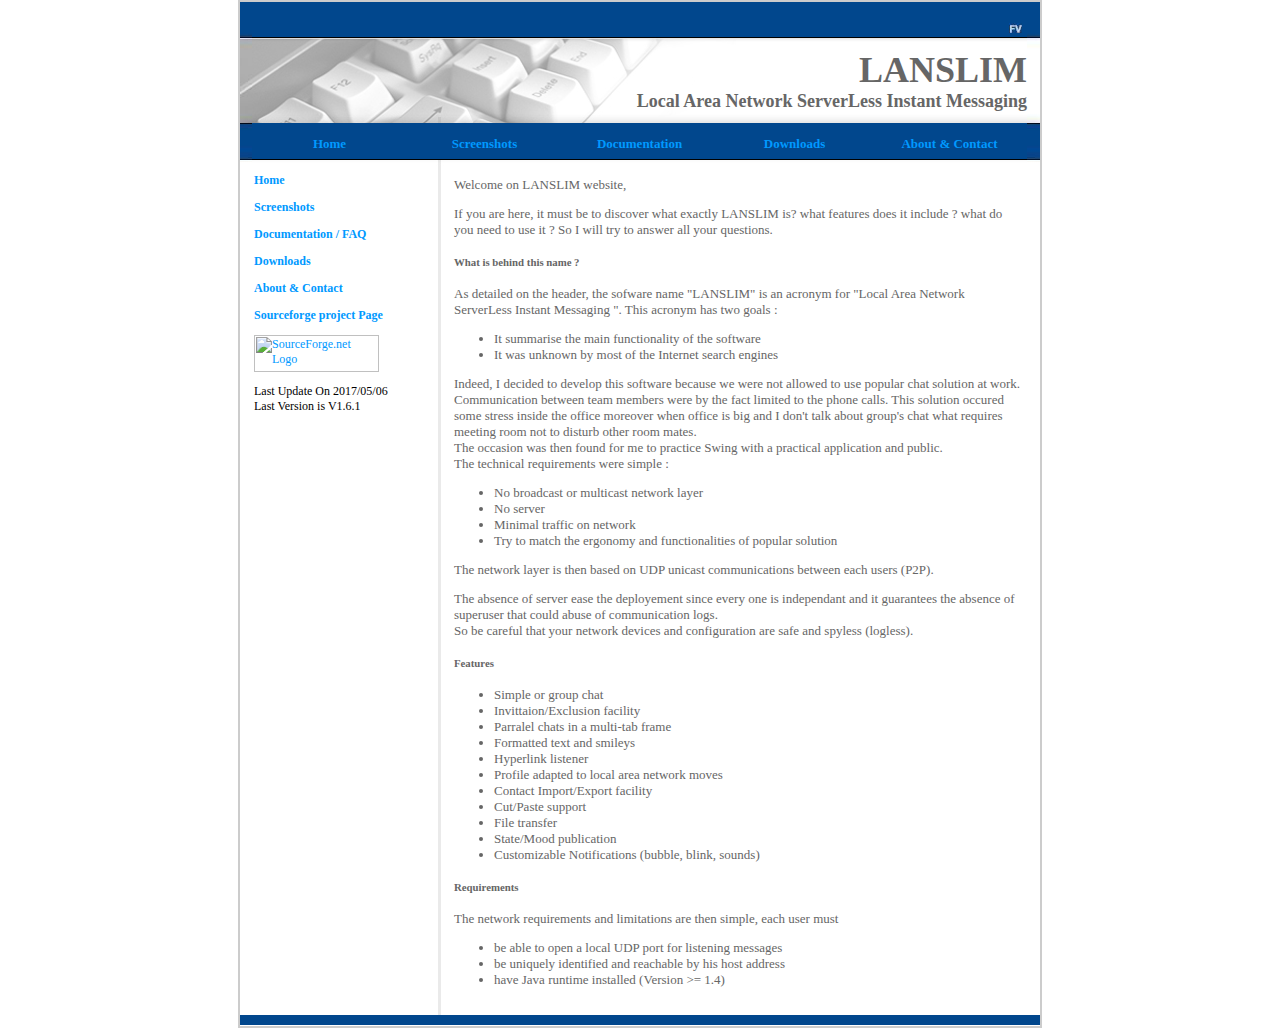
==== docs/index.html @ 2975a774 "Fix HTML erros" ====
<html>
<head>
<title>LANSLIM website</title>
<meta http-equiv="Content-Type" content="text/html" charset="iso-8859-1" />
<link href="style.css" rel="stylesheet" type="text/css" />
</head>
<body bgcolor="FFFFFF" leftmargin="0" topmargin="0" marginwidth="0" marginheight="0"> 
<table border="1" align="center" cellpadding="0" cellspacing="0" bordercolor="#CCCCCC"> 
  <tr> 
    <td width="800"><table width="800" border="0" align="center" cellpAdding="0" cellspacing="0"> 
        <tr> 
          <td rowspan="8" background="images/fv_01.jpg">&nbsp; </td> 
          <td colspan="5"><img src="images/fv_02.jpg" width="775" height="21" alt="" /></td> 
          <td colspan="2" rowspan="8" background="images/fv_03.jpg">&nbsp; </td> 
        </tr> 
        <tr> 
          <td colspan="3" rowspan="2"> <img src="images/fv_04.jpg" width="757" height="14" alt="" /></td> 
          <td> <a href="http://funkyvision.co.uk/" target="_blank"><img src="images/fv_05.jpg" alt="" width=13 height=10 border="0" /></a></td> 
          <td rowspan="2"><img src="images/fv_06.jpg" width="5" height="14" alt="" /></td> 
        </tr> 
        <tr> 
          <td> <img src="images/fv_07.jpg" width="13" height="4" alt="" /></td> 
        </tr> 
        <tr> 
          <td height="86" colspan="5" background="images/fv_08.jpg">
		  	<table width="100%"  border="0" align="center" cellpadding="0" cellspacing="0"> 
              <tr> 
                <td width="36%">&nbsp;</td> 
                <td width="64%" align="right"><span class="style1">LANSLIM</span></td> 
              </tr> 
              <tr> 
                <td>&nbsp;</td> 
                <td align="right"><span class="style2">Local Area Network ServerLess Instant Messaging </span></td> 
              </tr> 
            </table>
		  </td> 
        </tr> 
        <tr> 
          <td colspan="5"> <img src="images/fv_09.jpg" width="775" height="6" alt="" /></td> 
        </tr> 
        <tr> 
          <td height="30" colspan="5" background="images/fv_10.jpg"><table width="100%"  border="0" align="center" cellpadding="0" cellspacing="0"> 
              <tr> 
                <td width="20%"><div align="center"><strong><a href="index.html">Home</a></strong></div></td> 
                <td width="20%"><div align="center"><strong><a href="screenshots.html">Screenshots</a></strong></div></td> 
                <td width="20%"><div align="center"><strong><a href="documentation.html">Documentation</a></strong></div></td> 
                <td width="20%"><div align="center"><strong><a href="http://sourceforge.net/project/showfiles.php?group_id=229376">Downloads</a></strong></div></td> 
                <td width="20%"><div align="center"><strong><a href="about.html"><strong>About &amp; Contact</strong></a> </strong></div></td> 
              </tr> 
            </table></td> 
        </tr> 
        <tr> 
          <td colspan="5"> <img src="images/fv_11.jpg" width="775" height="12" alt="" /></td> 
        </tr> 
        <tr> 
          <td height="521" background="images/fv_12.jpg" class="content">		  
		  	<p><a href="index.html"><strong>Home</strong></a></p>
            <p><a href="screenshots.html"><strong>Screenshots</strong></a></p>
            <p><a href="documentation.html"><strong>Documentation / FAQ</strong></a></p>
            <p><a href="http://sourceforge.net/project/showfiles.php?group_id=229376"><strong>Downloads</strong></a></p>
            <p><a href="about.html"><strong>About &amp; Contact</strong></a> </p>
            <p><a href="http://sourceforge.net/projects/lanslim/"><strong>Sourceforge project Page</strong></a></p>
			<p><a href="http://sourceforge.net/projects/lanslim/"><img src="http://sflogo.sourceforge.net/sflogo.php?group_id=229376&amp;type=4" width="125" height="37" border="0" alt="SourceForge.net Logo" /></a></p>
			<p></p><p>Last Update On 2017/05/06<br/>
			Last Version is V1.6.1</p>
			</td> 
          <td width="19" background="images/fv_13.jpg">&nbsp; </td> 
          <td colspan="3" background="images/fv_14.jpg" class="content"><table width="100%"  border="0" cellspacing="0" cellpadding="4"> 
              <tr> 
                <td><p>Welcome on LANSLIM website,</p>
                  <p>If you are here, it must be to discover what exactly LANSLIM is? 
                    what features does it include ? what do you need to use it ?
					So I will try to answer all your questions.</p>
                  <h5>What is behind this name ?</h5>
				  <p> As detailed on the header, the sofware name &quot;LANSLIM&quot; 
                    is an acronym for &quot;Local Area Network ServerLess Instant 
                    Messaging &quot;. This acronym has two goals : 
                  <ul>
				  	<li> It summarise the main functionality of the software</li>
				  	<li> It was unknown by most of the Internet search engines</li>
				  </ul>
				  <p>Indeed, I decided to develop this software because 
                    we were not allowed to use popular chat solution at work. 
                    Communication between team members were by the fact limited 
                    to the phone calls. This solution occured some stress inside 
                    the office moreover when office is big and I don't talk 
                    about group's chat what requires meeting room not to disturb 
                    other room mates. <br/>
                    The occasion was then found for me to practice Swing with 
                    a practical application and public. <br/>
                    The technical requirements were simple : 
                  <ul>
                    <li>No broadcast or multicast network layer</li>
                    <li>No server</li>
                    <li>Minimal traffic on network</li>
                    <li>Try to match the ergonomy and functionalities of popular solution</li>
                  </ul>
				  <p>The network layer is then based on UDP unicast communications 
                    between each users (P2P). </p>
                  <p>The absence of server ease the deployement since every one 
                    is independant and it guarantees the absence of superuser 
                    that could abuse of communication logs.<br/>
                    So be careful that your network devices and configuration 
                    are safe and spyless (logless).</p>
                  <h5>Features </h5>
                  <ul>
                    <li> Simple or group chat </li>
                    <li> Invittaion/Exclusion facility </li>
                    <li> Parralel chats in a multi-tab frame</li>
                    <li> Formatted text and smileys </li>
                    <li> Hyperlink listener </li>
                    <li> Profile adapted to local area network moves </li>
                    <li> Contact Import/Export facility </li>
                    <li> Cut/Paste support</li>
                    <li> File transfer</li>
                    <li> State/Mood publication</li>
                    <li> Customizable Notifications (bubble, blink, sounds)</li>
                  </ul>
                  <h5>Requirements</h5>
                  <p>
				  	The network requirements and limitations are then simple, each user must
                  </p>
                  <ul>
                    <li> be able to open a local UDP port for listening messages </li>
                    <li> be uniquely identified and reachable by his host address </li>
                    <li> have Java runtime installed (Version &gt;= 1.4)</li>
                  </ul>
                </td>
              </tr>
              <tr> 
			  <td></td> 
              </tr> 
            </table></td> 
        </tr> 
        <tr> 
          <td colspan="8"> <img src="images/fv_09.jpg" width="800" height="10" alt="" /></td> 
		</tr> 
        <tr> 
          <td> <img src="images/spacer.gif" width="12" height="1" alt="" /></td> 
          <td> <img src="images/spacer.gif" width="177" height="1" alt="" /></td> 
          <td> <img src="images/spacer.gif" width="19" height="1" alt="" /></td> 
          <td> <img src="images/spacer.gif" width="561" height="1" alt="" /></td> 
          <td> <img src="images/spacer.gif" width="13" height="1" alt="" /></td> 
          <td> <img src="images/spacer.gif" width="5" height="1" alt="" /></td> 
          <td> <img src="images/spacer.gif" width="5" height="1" alt="" /></td> 
          <td> <img src="images/spacer.gif" width="8" height="1" alt="" /></td> 
        </tr> 
      </table></td> 
  </tr> 
</table> 
</body>
</html>
---- docs/style.css ----
body { 
margin: 0;
padding: 0;
color: #000; 
font-family: Tahoma;
font-size: 12px; 
}
.header {
background-color: #9A060B;
color: #FFF;
font-size: 12pt;
font-weight: bold;
padding: 2px;
border-bottom: 1px solid #000;
}

td.content {
background-color: #FFF;
color: #000;
border: none;
font-size: 12px;
vertical-align: top;
margin-top:0;
padding: 2px;
}

.style1 {
	font-size: 36px;
	font-weight: bold;
	font-family: Tahoma;
}

.style2 {
	font-size: 18px;
	font-weight: bold;
	font-family: Tahoma;
}

body,td,th {
	color: #666666;
	font-family: Tahoma;
	font-size: 13px;
}
a:link {
	color: #0099FF;
	text-decoration: none;
}
a:visited {
	color: #0099FF;
	text-decoration: none;
}
a:hover {
	color: #FF0000;
	text-decoration: underline;
}
a:active {
	color: #0099FF;
	text-decoration: none;
}
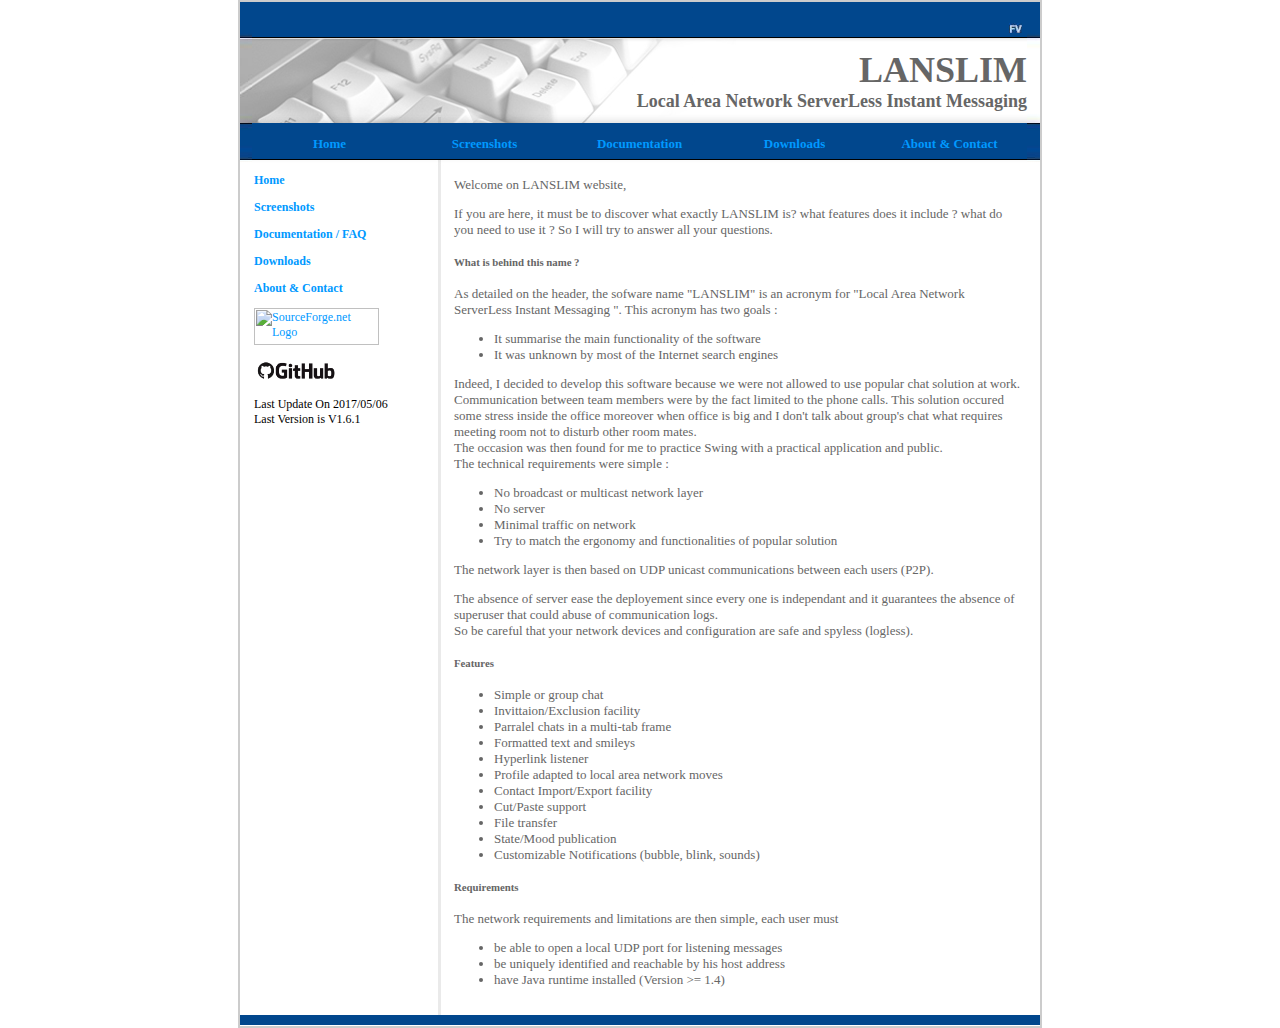
==== commit 304f5b0c: "Add Github project link" ====
--- a/docs/index.html
+++ b/docs/index.html
@@ -59,8 +59,8 @@
             <p><a href="documentation.html"><strong>Documentation / FAQ</strong></a></p>
             <p><a href="http://sourceforge.net/project/showfiles.php?group_id=229376"><strong>Downloads</strong></a></p>
             <p><a href="about.html"><strong>About &amp; Contact</strong></a> </p>
-            <p><a href="http://sourceforge.net/projects/lanslim/"><strong>Sourceforge project Page</strong></a></p>
-			<p><a href="http://sourceforge.net/projects/lanslim/"><img src="http://sflogo.sourceforge.net/sflogo.php?group_id=229376&amp;type=4" width="125" height="37" border="0" alt="SourceForge.net Logo" /></a></p>
+			<p><a href="https://sourceforge.net/projects/lanslim/"><img src="http://sflogo.sourceforge.net/sflogo.php?group_id=229376&amp;type=4" width="125" height="37" border="0" alt="SourceForge.net Logo" /></a></p>
+            <p><a href="https://github.com/mourezwell/lanslim/"><img src="images/GitHub_Logo.png" height="28"></a></p>
 			<p></p><p>Last Update On 2017/05/06<br/>
 			Last Version is V1.6.1</p>
 			</td> 
